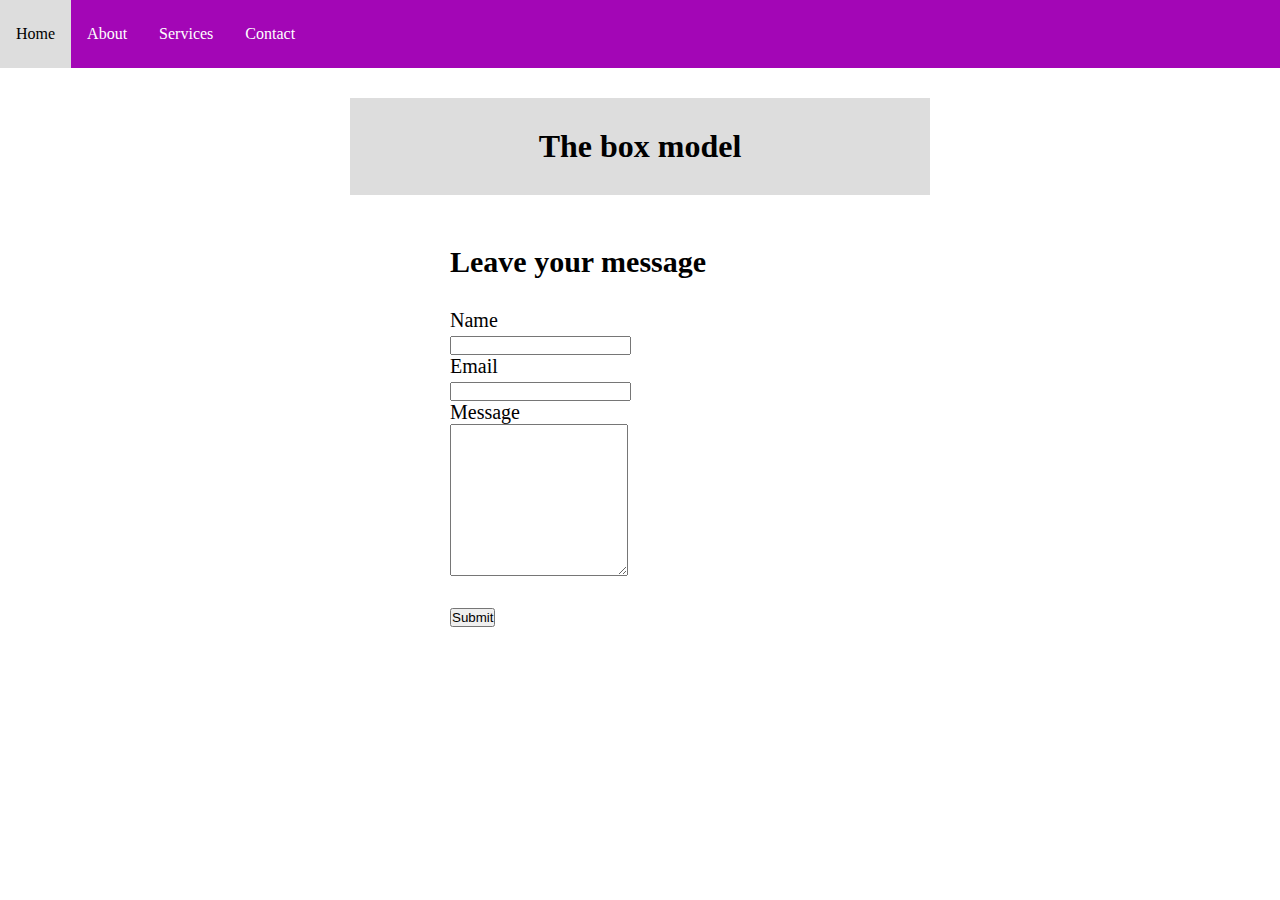
==== index.html @ 3241f7e8 "Add files via upload" ====
<!DOCTYPE html>
<html>
<head>
    <meta charset="UTF-8">
       <meta http-equiv="X-UA-Compatible" content="IE=edge">
       <meta name="viewport" content="width=device-width, initial-scale=1.0">
       <title>The box model</title>
       <link rel="stylesheet" href="style.css">
</head>
<body>

<div class="navbar">
    <a href="#">Home</a>
    <a href="#">About</a>
    <a href="#">Services</a>
    <a href="#">Contact</a>
</div>
 <main>
       <h1 id="box1">The box model</h1>
        <form class="box2">
           <h2>Leave your message</h2>
            <div class="box3">
                <label for="name">Name</label><br>
               <input type="text" id="name">
           </div>
           <div>
               <label for="email">Email</label><br>
               <input type="email" id="email">
            </div>
           <div>
                <label for="message">Message</label><br>
                <textarea id="message" rows="10"></textarea>
            </div>
            <br>
            <button type="submit">Submit</button>
        </form>
    </main>
</body>
</html>
---- style.css ----
*{
        margin: 0;
        padding: 0;
       }
        .navbar {
            overflow: hidden;
            background-color: #a306b6;
        }

        .navbar a {
            float: left;
            font-size: 16px;
            color: white;
            text-align: center;
            padding: 25px 16px;
            text-decoration: none;
        }

        .navbar a:hover {
            background-color: #ddd;
            color: black;
        }

        main #box1{
            background-color: #ddd;
            margin-left: 350px;
            margin-right: 350px;
            margin-top: 30px;
            margin-bottom: 50px;
            text-align: center;
            padding: 30px 30px;
          
        }
 .box2{
            margin-left: 450px;
            margin-right: 350px;
            font-size: 20px;
            
}

.box3{
    margin-top: 30px;
    font-size: 20px;
}
        @media screen and (max-width: 600px) {
            .navbar a {
                float: none;
                display: block;
                text-align: left;
            }
        }
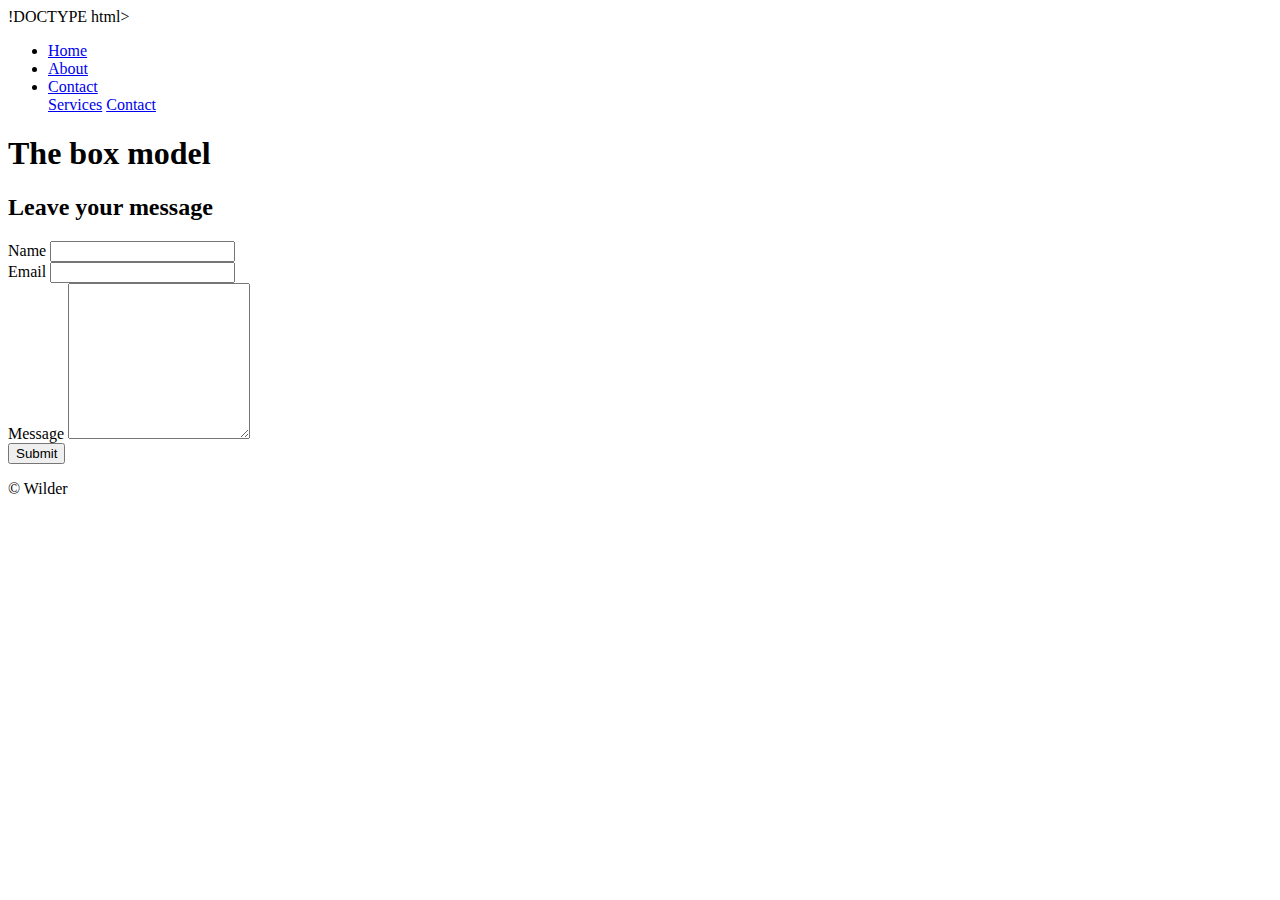
==== commit e144b4c5: "Update index.html" ====
--- a/index.html
+++ b/index.html
@@ -1,39 +1,41 @@
-<!DOCTYPE html>
-<html>
+!DOCTYPE html>
+<html lang="en">
 <head>
-    <meta charset="UTF-8">
-       <meta http-equiv="X-UA-Compatible" content="IE=edge">
-       <meta name="viewport" content="width=device-width, initial-scale=1.0">
-       <title>The box model</title>
-       <link rel="stylesheet" href="style.css">
+   <meta charset="UTF-8">
+    <meta http-equiv="X-UA-Compatible" content="IE=edge">
+   <meta name="viewport" content="width=device-width, initial-scale=1.0">
+    <title>The box model</title>
+    <link rel="stylesheet" href="style1.css">
 </head>
 <body>
-
-<div class="navbar">
-    <a href="#">Home</a>
-    <a href="#">About</a>
-    <a href="#">Services</a>
-    <a href="#">Contact</a>
-</div>
- <main>
-       <h1 id="box1">The box model</h1>
-        <form class="box2">
-           <h2>Leave your message</h2>
-            <div class="box3">
-                <label for="name">Name</label><br>
-               <input type="text" id="name">
-           </div>
-           <div>
-               <label for="email">Email</label><br>
-               <input type="email" id="email">
+    <nav>
+        <ul>
+            <li><a class="active" href="#">Home</a></li>
+            <li><a href="#">About</a></li>
+            <li><a href="#">Contact</a></li>
+            <a href="#">Services</a>
+    		<a href="#">Contact</a>
+        </ul>
+    </nav>
+    <main>
+        <h1>The box model</h1>
+        <form>
+            <h2>Leave your message</h2>
+            <div>
+                <label for="name">Name</label>
+                <input type="text" id="name">
             </div>
-           <div>
-                <label for="message">Message</label><br>
+            <div>
+                <label for="email">Email</label>
+                <input type="email" id="email">
+            </div>
+            <div>
+                <label for="message">Message</label>
                 <textarea id="message" rows="10"></textarea>
             </div>
-            <br>
             <button type="submit">Submit</button>
         </form>
     </main>
+    <footer>&copy; Wilder</footer>
 </body>
-</html>+</html>
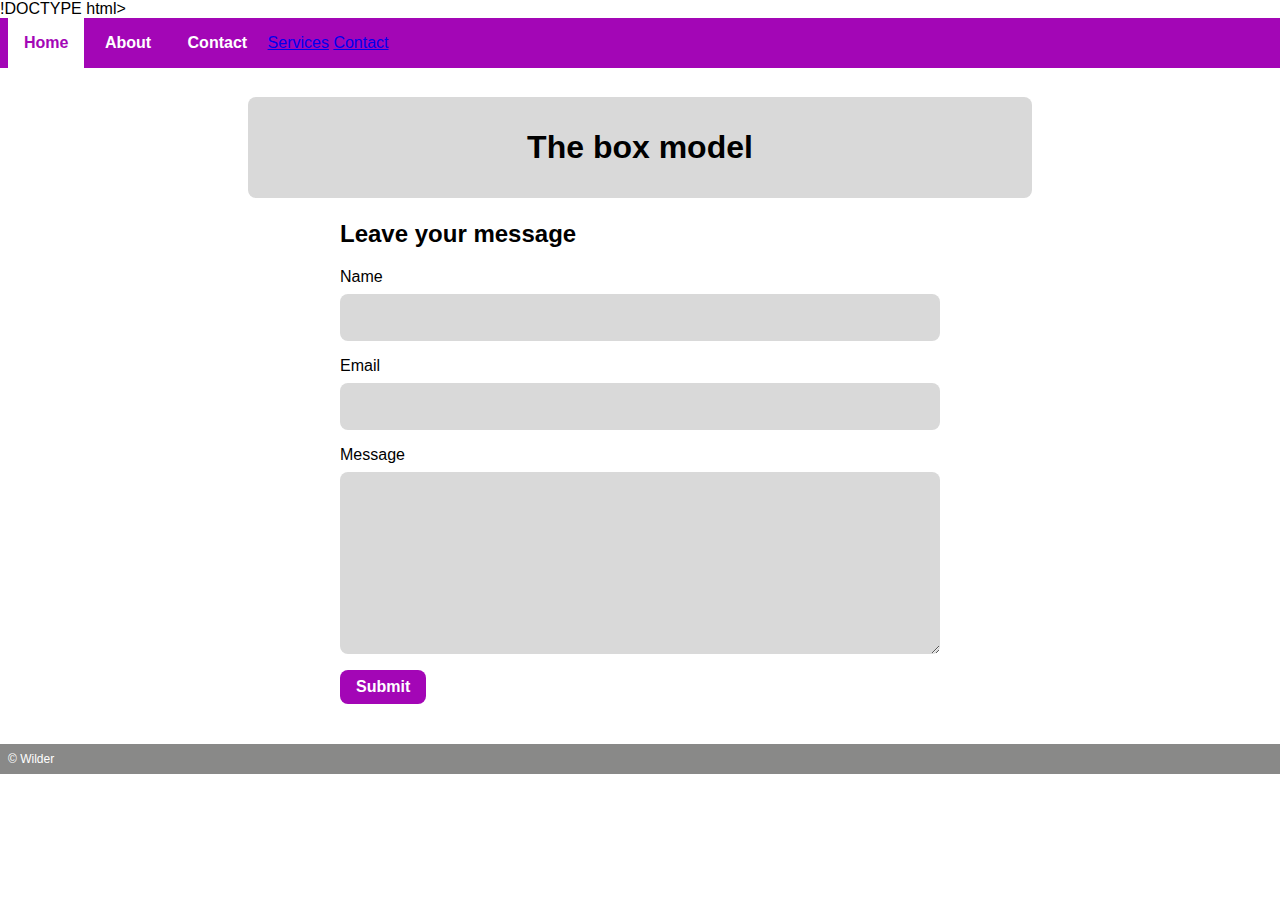
==== commit 08503546: "Update index.html" ====
--- a/index.html
+++ b/index.html
@@ -5,7 +5,7 @@
     <meta http-equiv="X-UA-Compatible" content="IE=edge">
    <meta name="viewport" content="width=device-width, initial-scale=1.0">
     <title>The box model</title>
-    <link rel="stylesheet" href="style1.css">
+    <link rel="stylesheet" href="style.css">
 </head>
 <body>
     <nav>
--- a/style.css
+++ b/style.css
@@ -0,0 +1,97 @@
+
+
+* {
+ box-sizing: border-box;
+}
+
+body {
+  margin: 0;
+  font-family: 'Segoe UI', Tahoma, Geneva, Verdana, sans-serif;
+}
+
+/* navigation */
+nav {
+ background-color: #a306b6;
+}
+
+nav > ul {
+  margin: 0;
+ padding: 0 .5rem;
+ list-style: none;
+}
+
+nav > ul > li {
+  display: inline-block;
+}
+
+nav > ul > li > a {
+  display: inline-block;
+  padding: 1rem;
+  color: #fff;
+  font-weight: bold;
+  text-decoration: none;
+}
+
+nav > ul > li > a.active,
+nav > ul > li > a:hover {
+  background-color: #fff;
+  color: #a306b6;
+}
+
+/* content */
+main {
+  max-width: 800px;
+  padding: .5rem;
+  margin: 0 auto 2rem;
+}
+
+main > h1 {
+  text-align: center;
+  padding: 2rem;
+  background-color: #d9d9d9;
+  border-radius: 8px;
+}
+
+/* form */
+form {
+    max-width: 600px;
+    margin: 0 auto;
+}
+
+label,
+input,
+textarea {
+  display: block;
+  width: 100%;
+}
+
+label {
+  margin-bottom: .5rem;
+}
+
+input,
+textarea {
+  padding: 1rem;
+  margin-bottom: 1rem;
+  background-color: #d9d9d9;
+ border-radius: 8px;
+  border: none;
+}
+
+button[type='submit'] {
+    font-weight: bold;
+    font-size: 1rem;
+    padding: .5rem 1rem;
+    background-color: #a306b6;
+    color: #fff;
+    border-radius: 8px;
+    border: none;
+}
+
+/* footer */
+footer {
+  font-size: .75rem;
+  padding: .5rem;
+  background-color: #898988;
+  color: #fff;
+}
